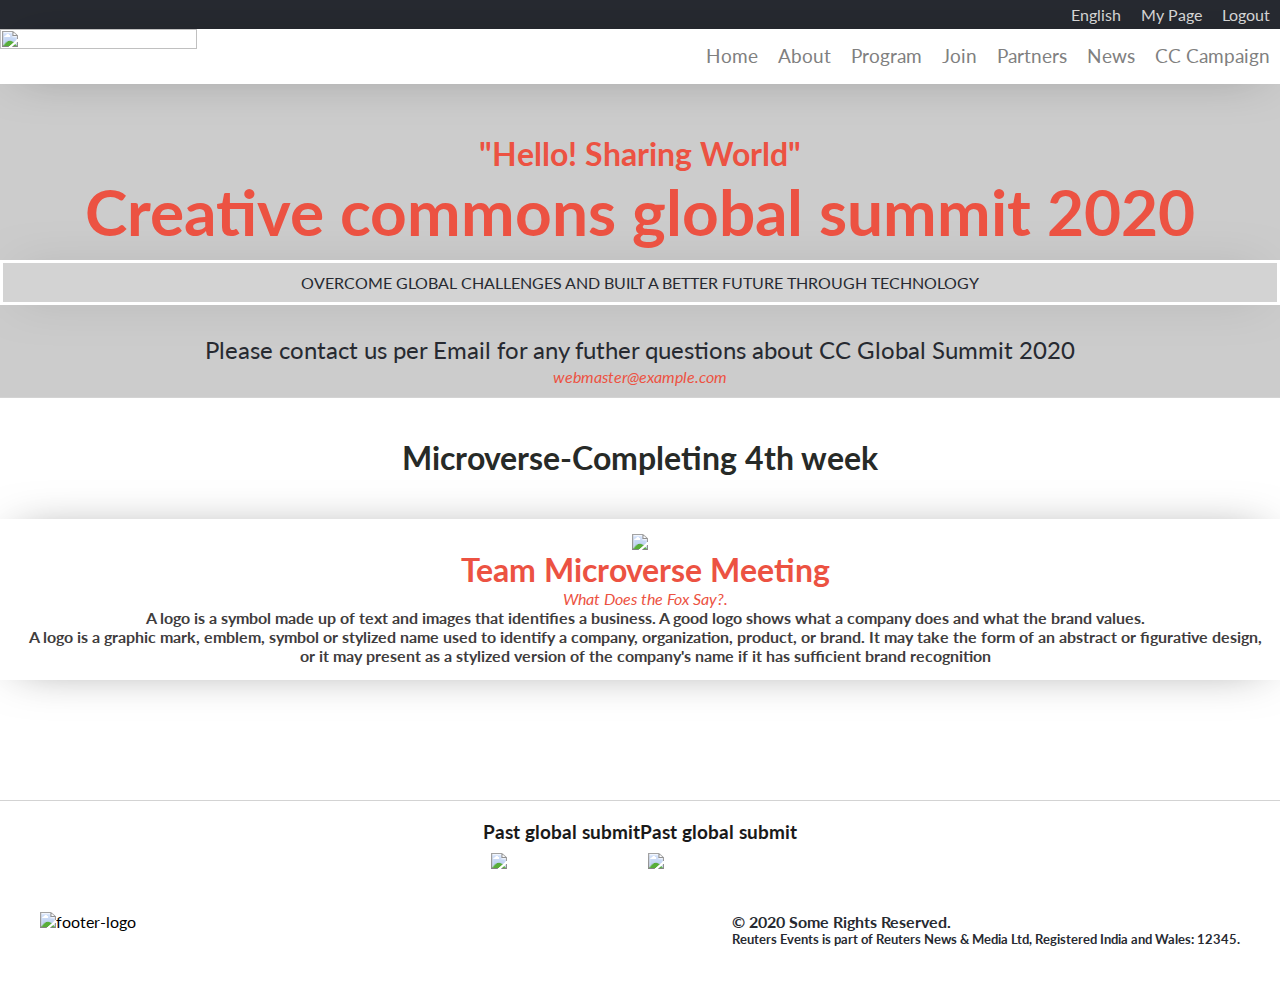
==== about.html @ 9a6fa453 "added about page" ====
<!DOCTYPE html>
<html lang="zxx">

<head>
    <meta charset="UTF-8" />
    <meta name="viewport" content="width=device-width, initial-scale=1.0" />
    <script src="https://kit.fontawesome.com/343a51aa95.js" crossorigin="anonymous"></script>
    <link href="https://fonts.googleapis.com/css2?family=Lato:ital,wght@0,300;0,700;1,300&display=swap"
        rel="stylesheet" />
    <link rel="stylesheet" href="style.css" />
    <title>Conference page</title>
</head>

<body>
    <!--header section starts-------------->
    <header id="header" class="header">
        <div class="top-info">
            <div class="info-links">
                <a href="#"><i class="fab fa-facebook-f"></i></a>
                <a href="#"><i class="fab fa-twitter"></i></a>
                <a href="#">English</a>
                <a href="#">My Page</a>
                <a href="#">Logout</a>
            </div>
        </div>
        <nav class="navbar">
            <div class="nav-links">
                <a href="#"><img src="./Images/pic1.png" width="197" height="55" /></a>
                <ul>
                    <li><a href="#">Home</a></li>
                    <li><a href="#">About</a></li>
                    <li><a href="#">Program</a></li>
                    <li><a href="#">Join</a></li>
                    <li><a href="#">Partners</a></li>
                    <li><a href="#">News</a></li>
                    <li><a href="#">CC Campaign</a></li>
                </ul>
            </div>
        </nav>
        <div class="mobilenav">
            <div id="myLinks">
                <a href="#">Home</a>
                <a href="#">About</a>
                <a href="#">Join</a>
            </div>


            <i class="fa fa-bars"></i>



        </div>
        <section class="about-wrapper">
            <div class="about-info-text">
                <h2>"Hello! Sharing World"</h2>
                <h1>Creative commons global summit 2020</h1>
            </div>
            <div class="about-dsc">
                <p>
                    OVERCOME GLOBAL CHALLENGES AND BUILT A BETTER FUTURE THROUGH TECHNOLOGY
                </p>

            </div>
            <div class="about-date">
                Please contact us per Email for any futher questions about CC Global
                Summit 2020
            </div>
            <div class="about-date-dsc">
                <address>
                    <a href="mailto:alwayshelp@example.com">webmaster@example.com</a>
                </address>
            </div>
        </section>
    </header>   
    <main class="main-container">
        <section id="about-wrapper" class="about-wrapper">
            <div class="about-logo-title">
                <h2>Microverse-Completing 4th week</h2>
            </div>
            <div class="speakers-cards">
                <div class="about-card">
                    <img src="./Images/pic36.png"  />
                    <div class="about-logo-dsc">
                        <h2>Team Microverse Meeting</h2>	
                        <i>What Does the Fox Say?.</i>
                        <h4>
                            A logo is a symbol made up of text and images that identifies a business. A good logo shows what a company does and what the brand values.
                        </h4>
                        <h4>
                            A logo is a graphic mark, emblem, symbol or stylized name used to identify a company, organization, product, or brand. It may take the form of an abstract or figurative design, or it may present as a stylized version of the company's name if it has sufficient brand recognition
                        </h4>
                    </div>
                </div>
            </div>
        </section>
        <section class="meetings">
            <div class="containers">
                <div class="container">
                    <h3 class="title">Past global submit</h3>
                    <div class="content">
                        <a href="index.html">
                            <div class="content-overlay"></div>
                            <img class="content-image" src="./Images/pic28.png" />

                        </a>
                    </div>
                </div>
                <div class="container">
                    <h3 class="title">Past global submit</h3>
                    <div class="content">
                        <a href="index.html">
                            <div class="content-overlay"></div>
                            <img class="content-image" src="./Images/pic35.png" />

                        </a>
                    </div>
                </div>
            </div>
        </section>
    </main>
    <footer>
        <div class="footer-info">
            <div class="footer-logo">
                <img src="./Images/pic1.png" width="197" height="57" alt="footer-logo" />
            </div>
            <div class="footer-text">
                <h4>&copy; 2020 Some Rights Reserved.</h4>
                <h5>
                    Reuters Events is part of Reuters News & Media Ltd,
                    Registered India and Wales: 12345.
                </h5>
            </div>
        </div>
    </footer>


</body>

</html>
---- style.css ----
/* Reset */
* {
  margin: 0;
  padding: 0;
  box-sizing: border-box;
  text-decoration: none;
}

/* Main Styling  */
html,
body {
  font-family: 'Lato', sans-serif;
}

.header {
  background-image: url('./Images/pic3.jpeg');
  background-color: #ccc;
  background-repeat: repeat;
  background-size: auto;
  position: relative;
}

.main-container {
  overflow-x: hidden;
}

.top-info {
  background-color: #272a31;
}

.info-links {
  margin: auto;
  max-width: 1300px;
  display: flex;
  justify-content: flex-end;
}

.info-links a {
  color: #d3d3d3;
  padding: 5px 10px;
}

.navbar {
  background-color: white;
  -webkit-box-shadow: 0 1px 49px -19px rgba(0, 0, 0, 0.55);
  -moz-box-shadow: 0 1px 49px -19px rgba(0, 0, 0, 0.55);
  box-shadow: 0 1px 49px -19px rgba(0, 0, 0, 0.55);
}

.nav-links {
  display: flex;
  justify-content: space-between;
  max-width: 1300px;
  margin: auto;
}

.about-date-dsc a {
  color: #ec5242;
  font-size: medium;
}

.nav-links ul li a {
  color: grey;
  padding: 10px;
  font-size: 1.2rem;
}

.nav-links a:hover {
  color: #EC5242;
}

.nav-links ul {
  display: flex;
  justify-content: space-between;
  flex-direction: row;
}

.nav-links li {
  list-style: none;
  padding: 15px 0;
}

.nav-links li:hover {
  background-color: rgba(105, 104, 104, 0.548);
}

.nav-links img {
  max-width: 100%;
  height: auto;
}

.mobilenav {
  display: none;
}

.info {
  max-width: 1300px;
  margin: auto;
}

.top-information {
  padding-top: 50px;
}

.top-information h1,
h2 {
  color: #ec5242;
  font-size: 2rem;
}

.ifnormation-dsc {
  display: inline-block;
  margin-top: 10px;
  padding: 10px 20px;
  background-color: #d3d3d3;
  border: 3px solid white;
  -webkit-box-shadow: 0 1px 49px -19px rgba(0, 0, 0, 0.55);
  -moz-box-shadow: 0 1px 49px -19px rgba(0, 0, 0, 0.55);
  box-shadow: 0 1px 49px -19px rgba(0, 0, 0, 0.55);
}

.card i,
p {
  color: white;
}

.ifnormation-dsc p {
  color: #272a31;
}

.date {
  color: #272a31;
  font-size: 2rem;
  margin-top: 10px;
}

.date-dsc {
  font-size: 1.2rem;
  padding-bottom: 60px;
}

.main-program {
  background-color: #000;
background-image: url('./Images/pic6.png');
  background-attachment: fixed;
  background-size: cover;
}

.main-title {
  display: flex;
  justify-content: center;
  padding-top: 25px;
}

.main-title h2 {
  text-align: center;
  margin: 25px 0;
}

.main-title h2::after {
  display: block;
  content: '';
  background: #ec5242;
  height: 2px;
  width: 80px;
  margin-top: 10px;
  margin-left: 60px;
}

.main-dsc h2 {
  text-align: center;
  font-size: 1.2rem;
  padding-bottom: 80px;
  margin: 25px 0;
  color: #d3d3d3;
  text-decoration: underline;
}

.cards {
  display: flex;
  max-width: 1300px;
  margin: auto;
  padding: 40px 0;
}

.card {
  display: flex;
  flex-direction: column;
  align-items: center;
  text-align: center;
  width: 33%;
  padding: 60px 10px;
  background: rgba(105, 104, 104, 0.548);
}

.card:not(:last-child) {
  margin-right: 10px;
}

.card h3 {
  color: #ec5242;
  font-size: 2rem;
  padding-top: 10px;
}

.card p {
  padding-top: 10px;
}

.featured-speakers {
  max-width: 1300px;
  margin: auto;
}

.speakers-cards {
  display: flex;
  justify-content: space-between;
  flex-wrap: wrap;
  margin: 30px 0 100px 0;
}

.featured-title {
  display: flex;
  justify-content: center;
  padding-top: 25px;
}

.featured-title h2 {
  color: #272a27;
}

.featured-title h2::after {
  display: block;
  content: '';
  background: #ec5242;
  height: 2px;
  width: 80px;
  margin-top: 10px;
  margin-left: 98px;
}

.speaker-card {
  display: flex;
  max-width: 49%;
  padding: 15px 15px 15px 15px;
  margin-bottom: 20px;
  -webkit-box-shadow: 0 1px 49px -19px rgba(0, 0, 0, 0.55);
  -moz-box-shadow: 0 1px 49px -19px rgba(0, 0, 0, 0.55);
  box-shadow: 0 1px 49px -19px rgba(0, 0, 0, 0.55);
}

.speaker-card img {
  max-width: 30%;
  height: auto;
}

.speaker-card i {
  color: #ec5242;
}

.speaker-card i::after {
  display: block;
  content: '';
  background: #d3d3d3;
  height: 2px;
  width: 80px;
  margin-top: 10px;
  margin-left: 0;
}

.speaker-card h4 {
  color: #3f3d3d;
}

.speaker-dsc {
  padding-left: 10px;
}

.partner {
  background-color: #272a31;
}

.partner-info {
  max-width: 1300px;
  margin: auto;
}

.partner-name {
  display: flex;
  justify-content: center;
  padding-top: 25px;
}

.partner-name h2 {
  color: #d3d3d3;
}

.partner-name h2::after {
  display: block;
  content: '';
  background: #ec5242;
  height: 2px;
  width: 60px;
  margin-top: 10px;
  margin-left: 25px;
}

.partner-logos {
  display: flex;
  justify-content: center;
  padding: 1em 0;
}

.partner-logos i {
  padding: 0 30px;
  color: #d3d3d3;
}

.footer-info {
  display: flex;
  justify-content: space-between;
  max-width: 1300px;
  margin: auto;
  padding: 40px 40px;
}

.footer-text h4,
h5 {
  color: #272a31;
}

/* About page styling */
.about-wrapper {
  max-width: 1300px;
  margin: auto;
  border-bottom: 1px solid #d3d3d3;
}

.abouormation {
  display: flex;
  flex-direction: column;
  margin-top: 50px;
}

.about-info-text {
  text-align: center;
  color: #ec5242;
  font-size: 2rem;
  margin-top: 50px;
}

.about-dsc {
  display: flex;
  flex-direction: column;
  margin-top: 10px;
  padding: 10px 20px;
  background-color: #d3d3d3;
  border: 3px solid white;
  -webkit-box-shadow: 0 1px 49px -19px rgba(0, 0, 0, 0.55);
  -moz-box-shadow: 0 1px 49px -19px rgba(0, 0, 0, 0.55);
  box-shadow: 0 1px 49px -19px rgba(0, 0, 0, 0.55);
}

.about-dsc p {
  text-align: center;
  color: #272a31;
}

.about-date {
  text-align: center;
  color: #272a31;
  font-size: 1.5rem;
  margin-top: 30px;
}

.about-date-dsc {
  text-align: center;
  font-size: 1.2rem;
  padding-bottom: 10px;
}

.about-card {
  display: flex;
  flex-direction: column;
  align-items: center;
  max-width: 100%;
  padding: 15px 15px 15px 15px;
  margin-bottom: 20px;
  -webkit-box-shadow: 0 1px 49px -19px rgba(0, 0, 0, 0.55);
  -moz-box-shadow: 0 1px 49px -19px rgba(0, 0, 0, 0.55);
  box-shadow: 0 1px 49px -19px rgba(0, 0, 0, 0.55);
}

.about-card img {
  max-width: 197px;
  height: auto;
}

.about-card i {
  color: #ec5242;
}

.about-card h4 {
  color: #3f3d3d;
}

.about-logo-dsc {
  text-align: center;
  padding-left: 10px;
}

.about-logo-title {
  display: flex;
  justify-content: center;
  padding-top: 20px;
  margin-top: 20px;
}

.about-logo-title h2 {
  color: #272a27;
}

.about-logo-title h2::after {
  display: block;
  content: '';
  height: 2px;
  width: 100%;
  margin-top: 10px;
  margin-left: 98px;
}

.meetings {
  display: flex;
  justify-content: center;
  flex-direction: row;
}

.containers {
  display: flex;
  margin-top: 10px;
}

.container .title {
  color: #1a1a1a;
  text-align: center;
  margin-bottom: 10px;
  margin-top: 10px;
}

.content {
  position: relative;
  width: 90%;
  max-width: 400px;
  margin: auto;
  overflow: hidden;
}

.content .content-overlay {
  background: rgba(0, 0, 0, 0.7);
  position: absolute;
  height: 99%;
  width: 100%;
  left: 0;
  top: 0;
  bottom: 0;
  right: 0;
  opacity: 0;
  -webkit-transition: all 0.4s ease-in-out 0s;
  -moz-transition: all 0.4s ease-in-out 0s;
  transition: all 0.4s ease-in-out 0s;
}

.content:hover .content-overlay {
  opacity: 1;
}

.content-image {
  width: 100%;
}

.content-details {
  position: absolute;
  text-align: center;
  padding-left: 1em;
  padding-right: 1em;
  width: 100%;
  top: 50%;
  left: 50%;
  opacity: 0;
  -webkit-transform: translate(-50%, -50%);
  -moz-transform: translate(-50%, -50%);
  transform: translate(-50%, -50%);
  -webkit-transition: all 0.3s ease-in-out 0s;
  -moz-transition: all 0.3s ease-in-out 0s;
  transition: all 0.3s ease-in-out 0s;
}

.content:hover .content-details {
  top: 50%;
  left: 50%;
  opacity: 1;
}

.content-details h3 {
  color: #fff;
  font-weight: 500;
  letter-spacing: 0.15em;
  margin-bottom: 0.5em;
  text-transform: uppercase;
}

.content-details p {
  color: #fff;
  font-size: 0.8em;
}

.fadeIn-bottom {
  top: 80%;
}

.fadeIn-top {
  top: 20%;
}

.fadeIn-left {
  left: 20%;
}

.fadeIn-right {
  left: 80%;
}

/* About page styling end */

/* Tickets page styling starts */

.tickets {
  max-width: 1300px;
  margin: auto;
}

.tickets-title {
  display: flex;
  justify-content: center;
  margin: 40px 0;
}

.tickets-title h2::after {
  display: block;
  content: '';
  background: #ec5242;
  height: 2px;
  width: 80%;
  margin-top: 10px;
  margin-left: 20px;
}

.actions {
  display: flex;
  justify-content: center;
}

.step-1,
.step-2 {
  display: inline-block;
  padding: 10px 20px;
  border: 1px solid #ec5242;
  border-radius: 20px;
}

.step-1 span,
.step-2 span {
  color: #ec5242;
  padding-right: 5px;
}

.step-1 p,
.step-2 p {
  color: #000;
}

.table {
  display: flex;
  justify-content: center;
  margin: 50px 20px;
}

table,
th,
td {
  border: 2px dotted #ec5242;
  border-collapse: collapse;
  -webkit-box-shadow: 0 1px 49px -19px rgba(0, 0, 0, 0.55);
  -moz-box-shadow: 0 1px 49px -19px rgba(0, 0, 0, 0.55);
  box-shadow: 0 1px 49px -19px rgba(0, 0, 0, 0.55);
}

th {
  background-color: #d3d3d3;
}

th,
td {
  padding: 10px;
}

.lunch {
  display: flex;
  flex-direction: column;
  align-items: center;
}

.choose-lunch form {
  display: flex;
  text-align: center;
  padding: 10px;
}

/* Tickets page styling ends */

@media only screen and (max-width: 768px) {
  .top-info,
  .navbar {
    display: none;
  }

  /* Style the Mobile navigation menu */
  .mobilenav {
    display: block;
    overflow: hidden;
    padding-bottom: 49px;
    position: relative;
  }

  /* Hide the links inside the navigation menu (except for logo/home) */
  .mobilenav #myLinks {
    display: none;
    padding: 0 0 0 47px;
  }

  /* Style navigation menu links */
  .mobilenav a {
    color: white;
    background-color: rgba(105, 104, 104, 0.548);
    padding: 14px 16px;
    text-decoration: none;
    font-size: 17px;
    display: block;
  }

  /* Style the hamburger menu */
  .mobilenav a.icon {
    background: black;
    display: block;
    position: absolute;
    left: 0;
    top: 0;
  }

  /* Add a grey background color on mouse-over */
  .mobilenav a:hover {
    background-color: #d3d3d3;
    color: black;
  }

  .cards {
    display: flex;
    flex-wrap: wrap;
    max-width: 1300px;
    margin: auto;
    padding: 40px 0;
  }

  .main-title h2 {
    color: #d3d3d3;
  }

  .card {
    display: flex;
    width: auto;
    flex-direction: column;
    padding: 60px 10px;
    margin: 10px;
    background: rgba(105, 104, 104, 0.548);
  }

  .card i {
    padding-right: 10px;
  }

  .main-dsc {
    display: flex;
    justify-content: center;
  }

  .main-dsc h2 {
    display: inline-block;
    text-align: center;
    padding: 20px;
    margin-bottom: 60px;
    text-decoration: none;
    background-color: #ec5242;
  }

  .speaker-card {
    max-width: 100%;
    margin: 5px;
  }

  .footer-info {
    display: flex;
    flex-direction: column;
    text-align: center;
    margin-top: 15px;
    color: grey;
  }
.main-information{
  margin-top: 20px;
}
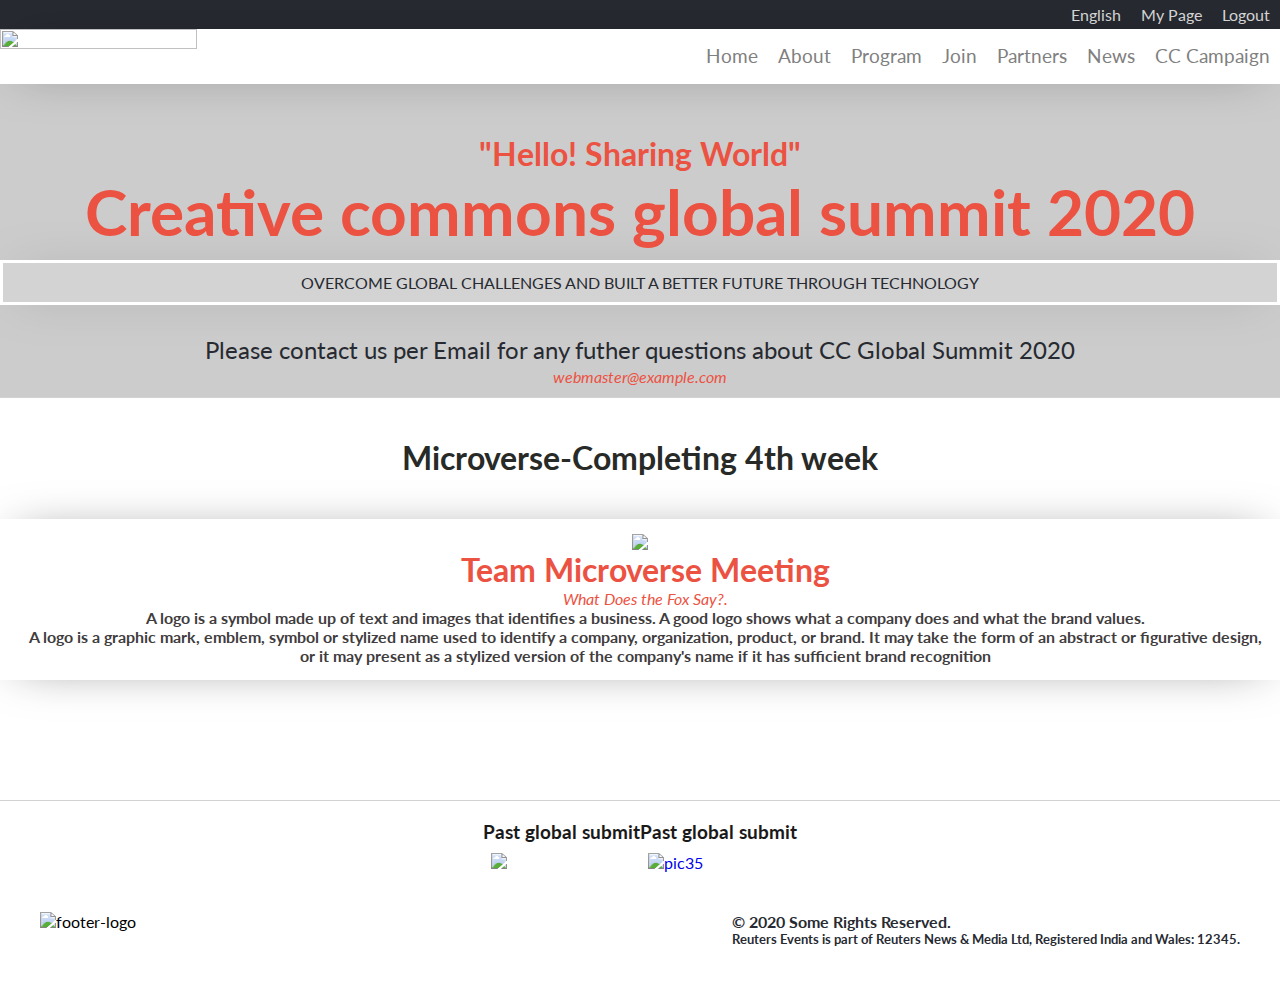
==== commit a1c59c91: "some html linter changes" ====
--- a/about.html
+++ b/about.html
@@ -43,12 +43,7 @@
                 <a href="#">About</a>
                 <a href="#">Join</a>
             </div>
-
-
             <i class="fa fa-bars"></i>
-
-
-
         </div>
         <section class="about-wrapper">
             <div class="about-info-text">
@@ -59,7 +54,6 @@
                 <p>
                     OVERCOME GLOBAL CHALLENGES AND BUILT A BETTER FUTURE THROUGH TECHNOLOGY
                 </p>
-
             </div>
             <div class="about-date">
                 Please contact us per Email for any futher questions about CC Global
@@ -101,7 +95,6 @@
                         <a href="index.html">
                             <div class="content-overlay"></div>
                             <img class="content-image" src="./Images/pic28.png" />
-
                         </a>
                     </div>
                 </div>
@@ -110,8 +103,7 @@
                     <div class="content">
                         <a href="index.html">
                             <div class="content-overlay"></div>
-                            <img class="content-image" src="./Images/pic35.png" />
-
+                            <img class="content-image" src="./Images/pic35.png" alt="pic35"/>
                         </a>
                     </div>
                 </div>
@@ -132,8 +124,5 @@
             </div>
         </div>
     </footer>
-
-
 </body>
-
 </html>--- a/style.css
+++ b/style.css
@@ -5,9 +5,8 @@
   box-sizing: border-box;
   text-decoration: none;
 }
-
 /* Main Styling  */
-html,
+
 body {
   font-family: 'Lato', sans-serif;
 }
